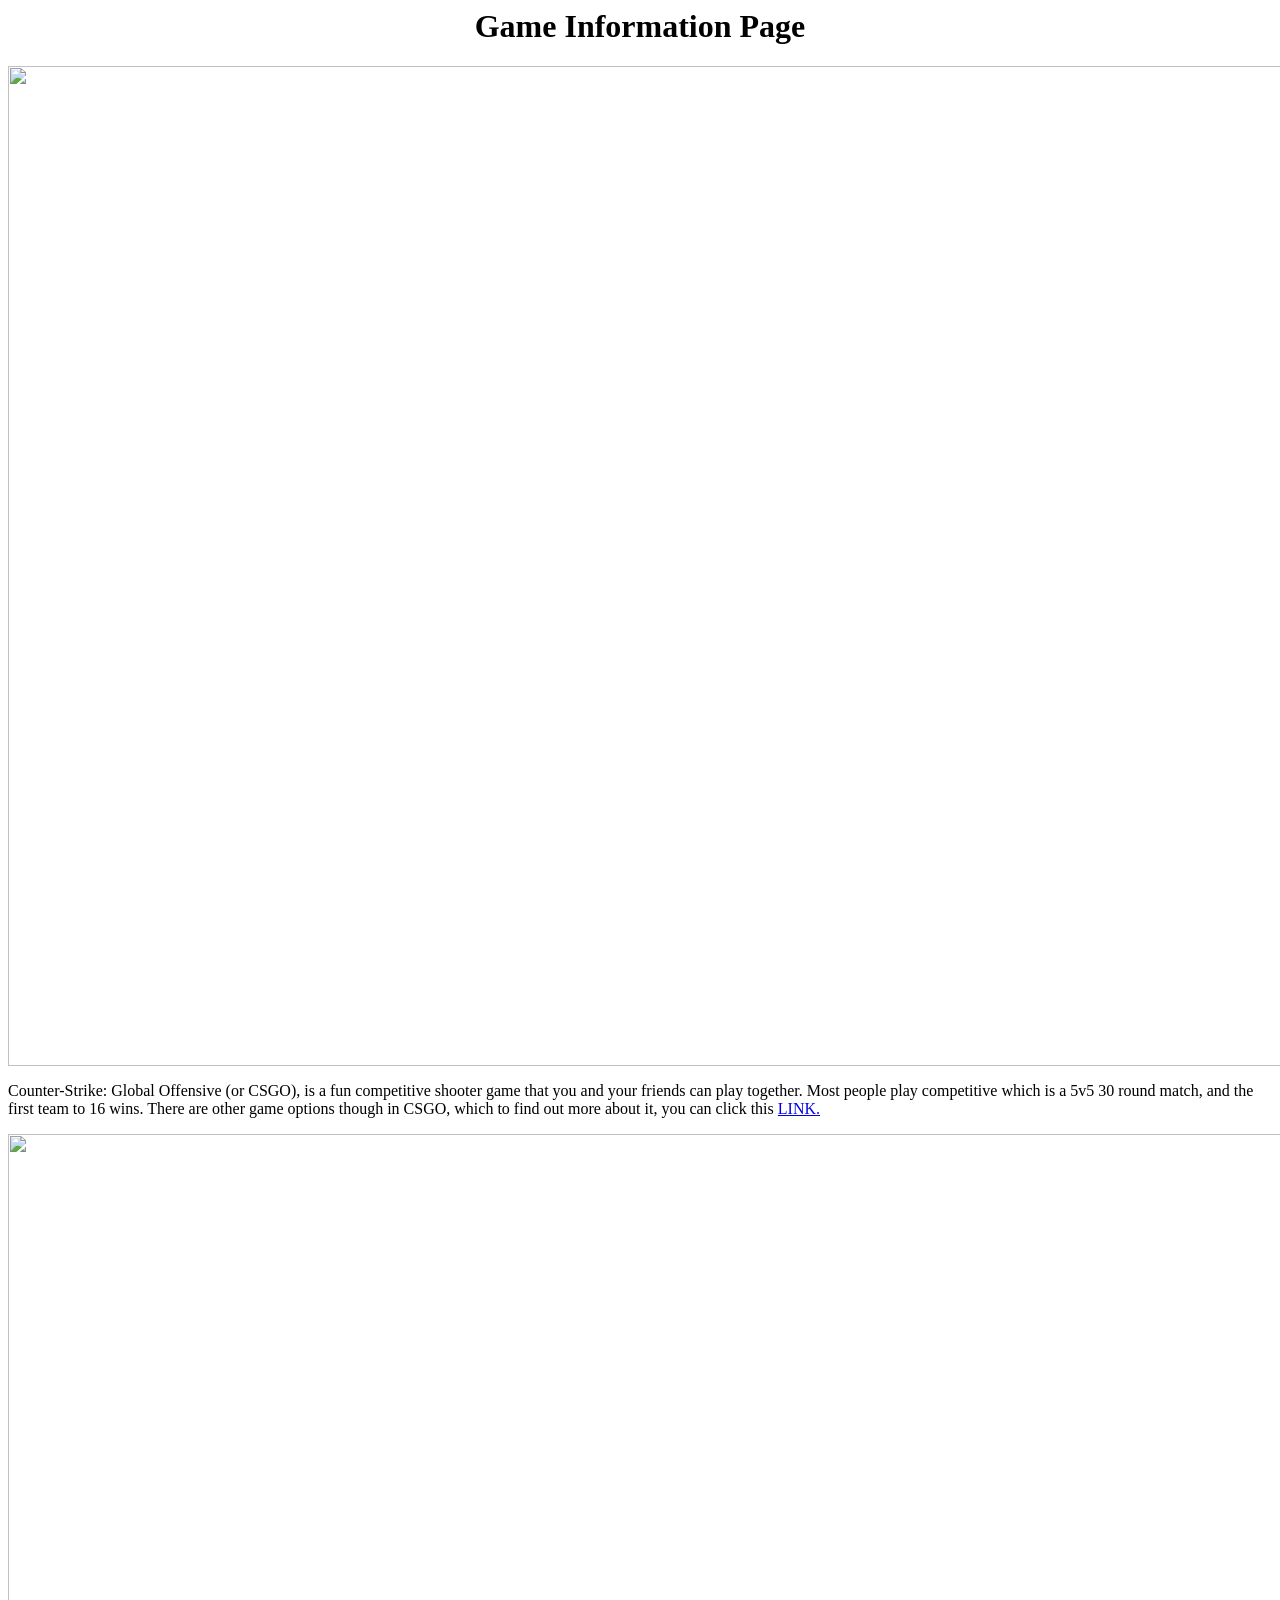
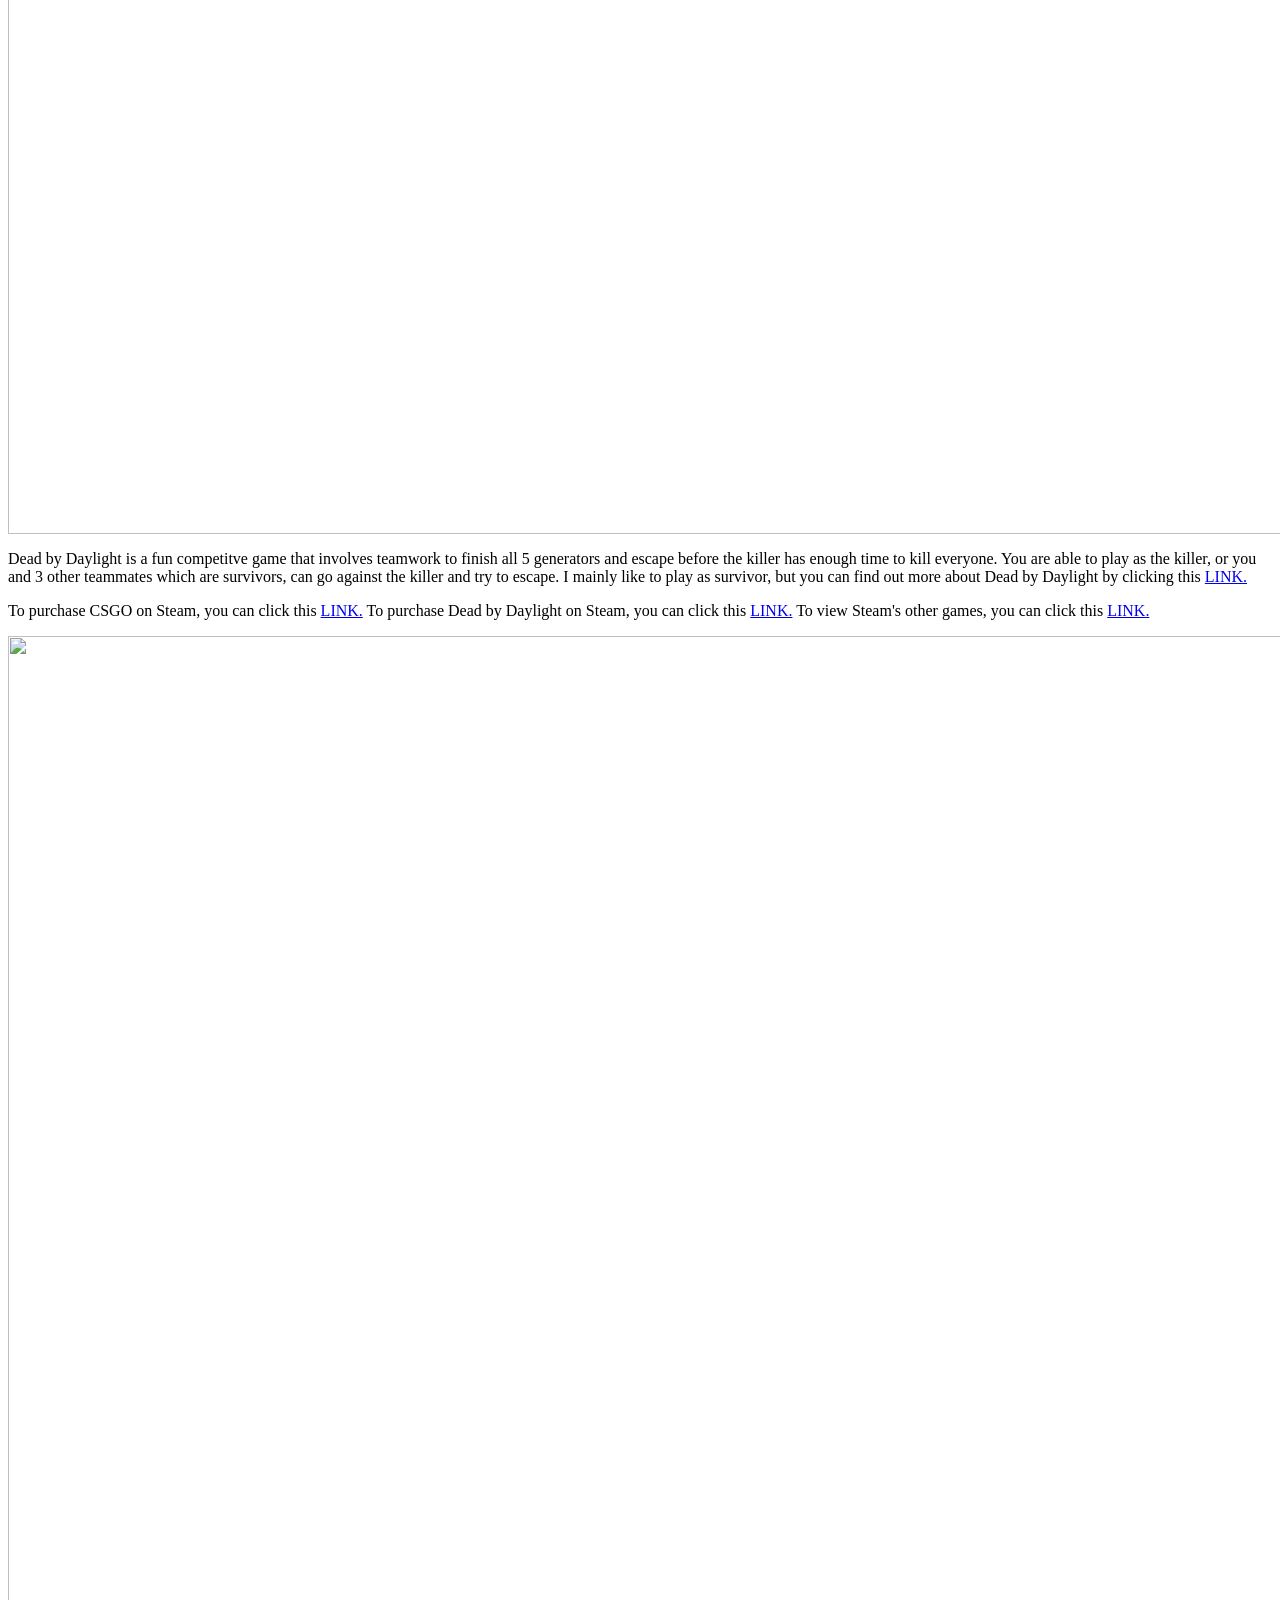
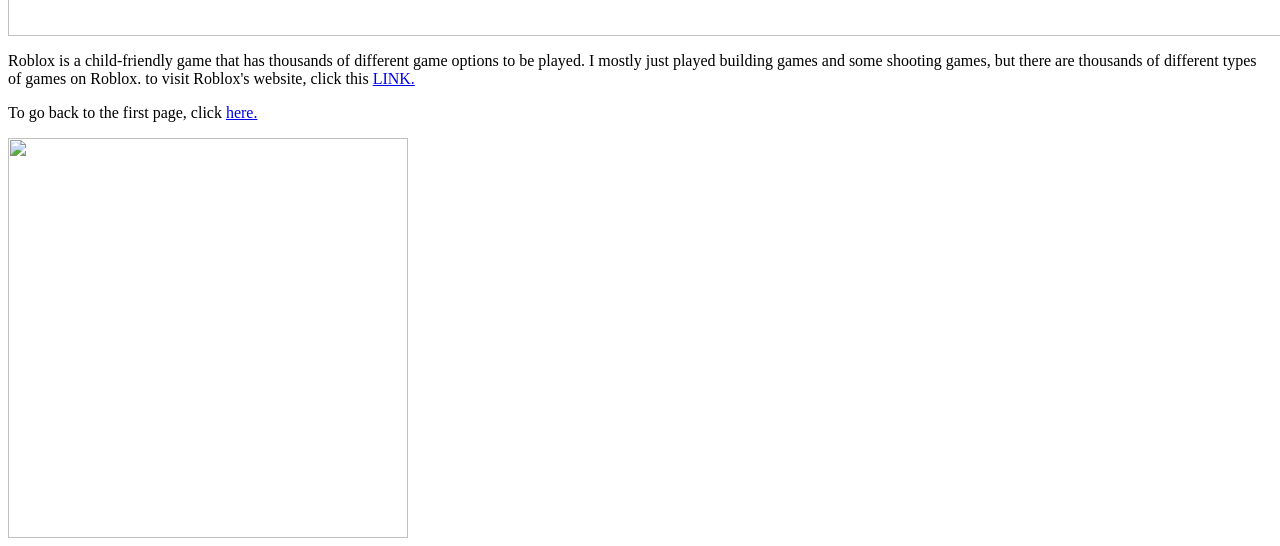
==== page2.html @ ab1706f4 "Add files via upload" ====
<!DOCTYPE html?
<html>
  <head>
      <meta charset="UTF=8">
      <link rel="stylesheet" type ="text/css" href="mystyle2.css">
      <title>About Me</title>
  </head>

  <style>
    h1 {text-align: center;}
  </style>
  <body>
      <h1> Game Information Page </h1>
    <img src="csgo.jpg" alt-"Counter-Strike:Global Offensive" height="1000" width="1900"/>
    <p> Counter-Strike: Global Offensive (or CSGO), is a fun competitive shooter game that you and your friends can play together. 
        Most people play competitive which is a 5v5 30 round match, and the first team to 16 wins.
        There are other game options though in CSGO, which to find out more about it, you can click this  <a href= "https://blog.counter-strike.net/" target="_blank"> LINK.</a>
        
    </p>
    <img src="dbd3.jpg" alt-"Dead by Daylight" height="1000" width="1900"/>
    <p> Dead by Daylight is a fun competitve game that involves teamwork to finish all 5 generators and escape before the killer has enough time to kill everyone.
        You are able to play as the killer, or you and 3 other teammates which are survivors, can go against the killer and try to escape.
        I mainly like to play as survivor, but you can find out more about Dead by Daylight by clicking this <a href= "https://deadbydaylight.com/en" target="_blank"> LINK.</a>
        
    </p>

  <p> To purchase CSGO on Steam, you can click this <a href= "https://store.steampowered.com/app/730/CounterStrike_Global_Offensive/" target="_blank"> LINK.</a> 
    To purchase Dead by Daylight on Steam, you can click this <a href= "https://store.steampowered.com/app/381210/Dead_by_Daylight/" target="_blank"> LINK.</a>
    To view Steam's other games, you can click this <a href= "https://store.steampowered.com/" target="_blank"> LINK.</a>

</p>

<img src="roblox.jpg" alt-"Roblox" height="1000" width="1900"/>
<p> Roblox is a child-friendly game that has thousands of different game options to be played. I mostly just played building games and some shooting games, 
    but there are thousands of different types of games on Roblox. to visit Roblox's website, click this  <a href= "https://www.roblox.com/discover#/" target="_blank"> LINK.</a>
</p>

<p> To go back to the first page, click <a href= "FavoriteHobby.html"> here.</a></p>


<img class="chicken" src="chicken.png" alt-"CSGO Chicken" height="400" width="400"/>
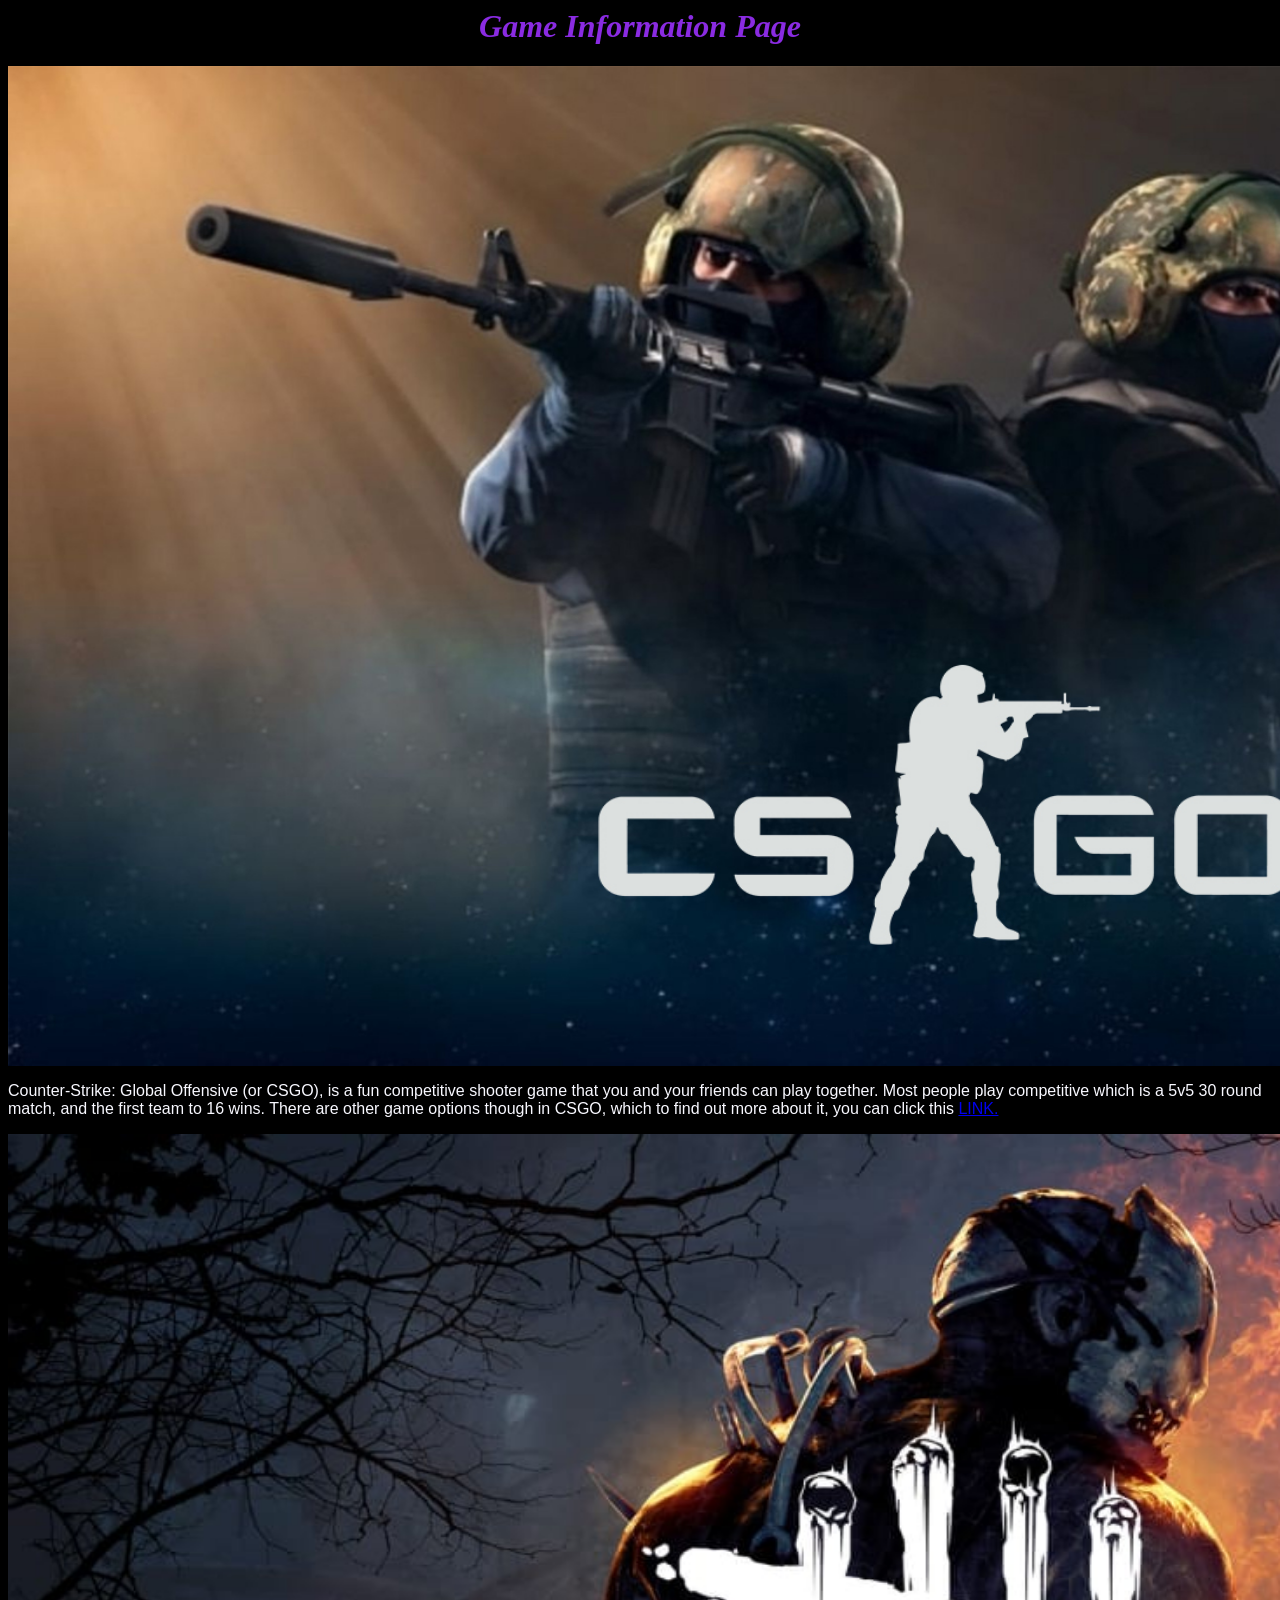
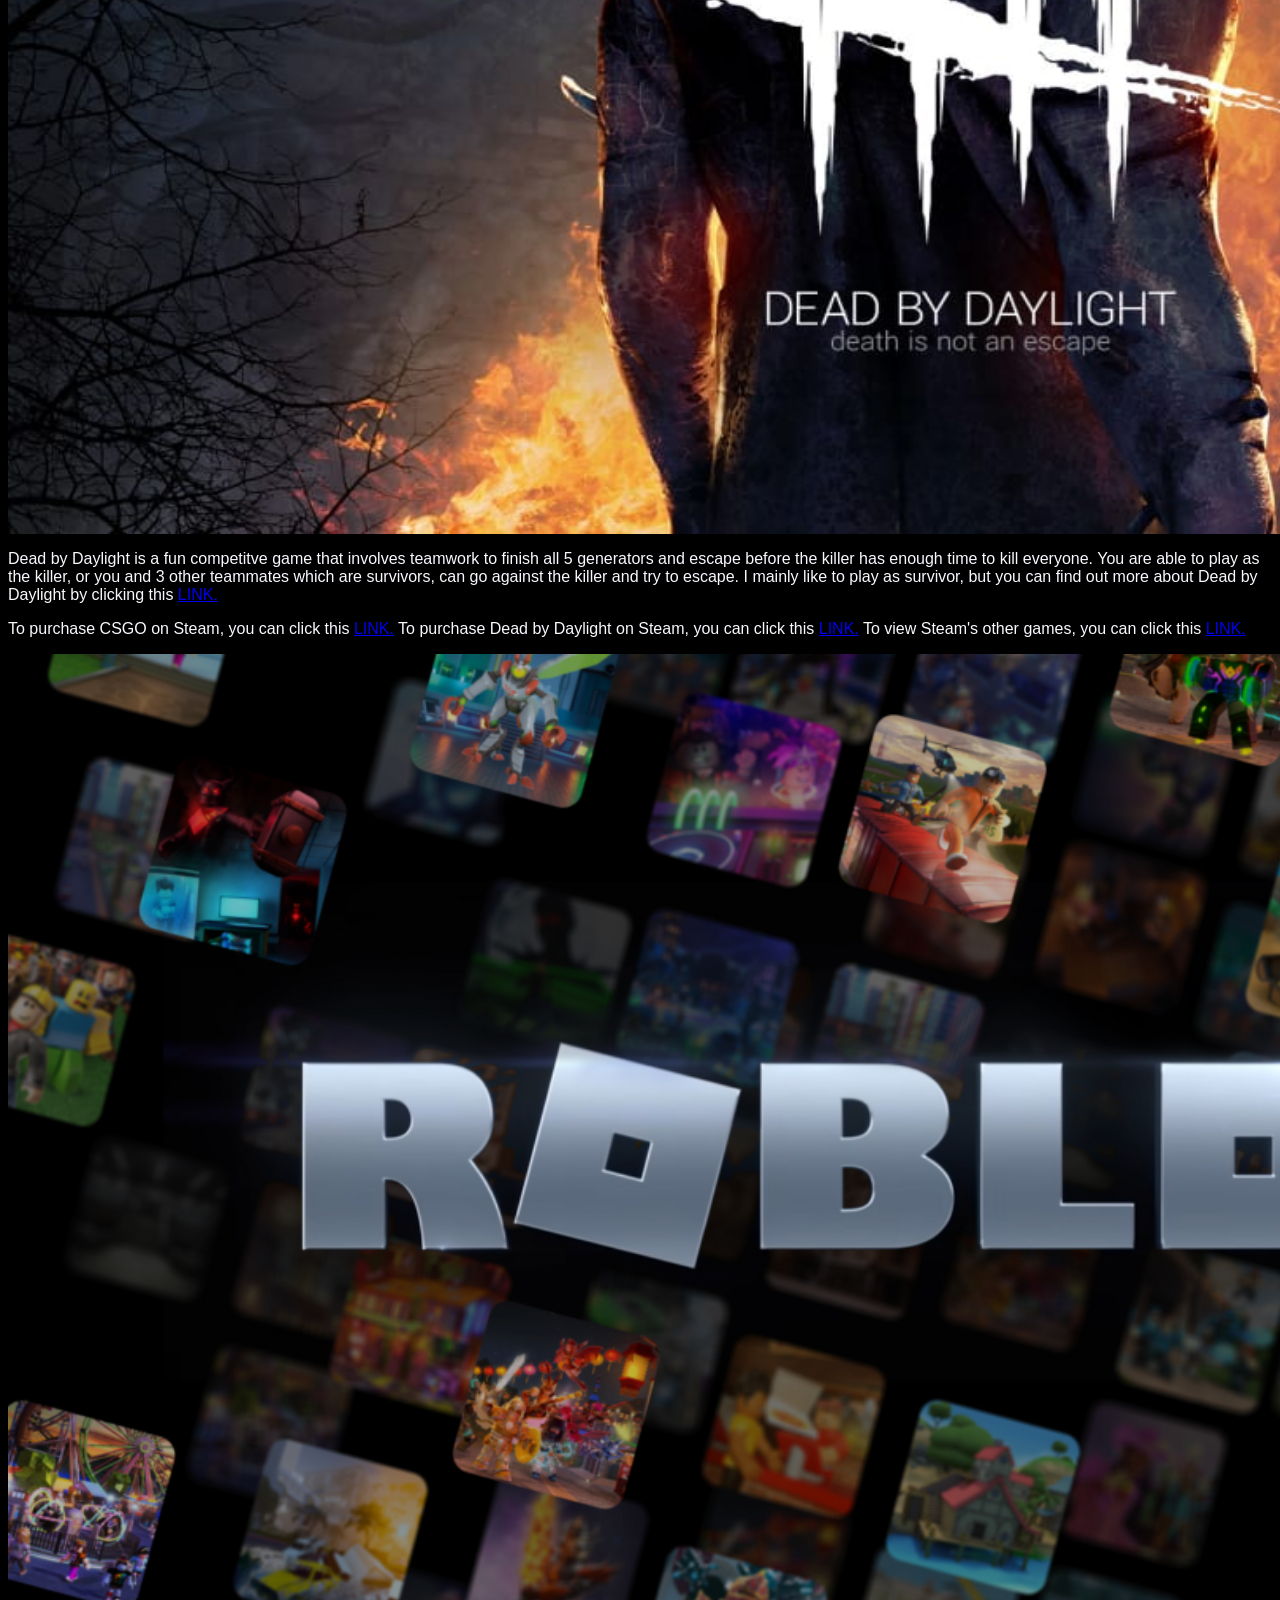
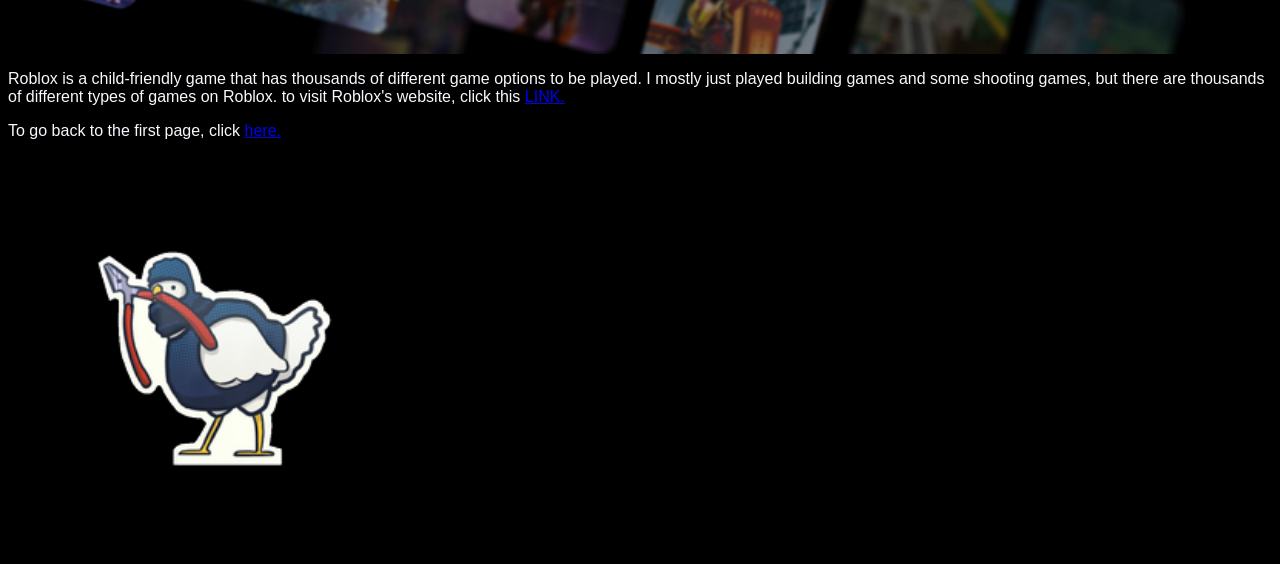
==== commit 8121c67e: "Update page2.html" ====
--- a/page2.html
+++ b/page2.html
@@ -35,7 +35,7 @@
     but there are thousands of different types of games on Roblox. to visit Roblox's website, click this  <a href= "https://www.roblox.com/discover#/" target="_blank"> LINK.</a>
 </p>
 
-<p> To go back to the first page, click <a href= "FavoriteHobby.html"> here.</a></p>
+<p> To go back to the first page, click <a href= "index.html"> here.</a></p>
 
 
 <img class="chicken" src="chicken.png" alt-"CSGO Chicken" height="400" width="400"/> 
--- a/mystyle2.css
+++ b/mystyle2.css
@@ -0,0 +1,42 @@
+h1{
+  color: blueviolet;
+  font-style:italic;
+  font-size: 2em;
+  font-family:serif;
+  }
+h3{
+  color: #8B008B;
+}
+p{
+  font-family: arial;
+  font-size: 1em;
+  color: #F8F8FF;
+}
+li{
+  color:#9370DB;
+}
+
+body {
+background-color: #000000;
+}
+
+table, th, td {
+  border: 1px solid black;
+  border-collapse: collapse;
+}
+a:hover {
+  background-color: #808080;
+}
+
+
+.chicken:hover {
+  animation: rotation 2s infinite linear;
+}
+@keyframes rotation {
+from {
+transform: rotate(0deg);
+}
+to {
+transform: rotate(359deg);
+}
+}
